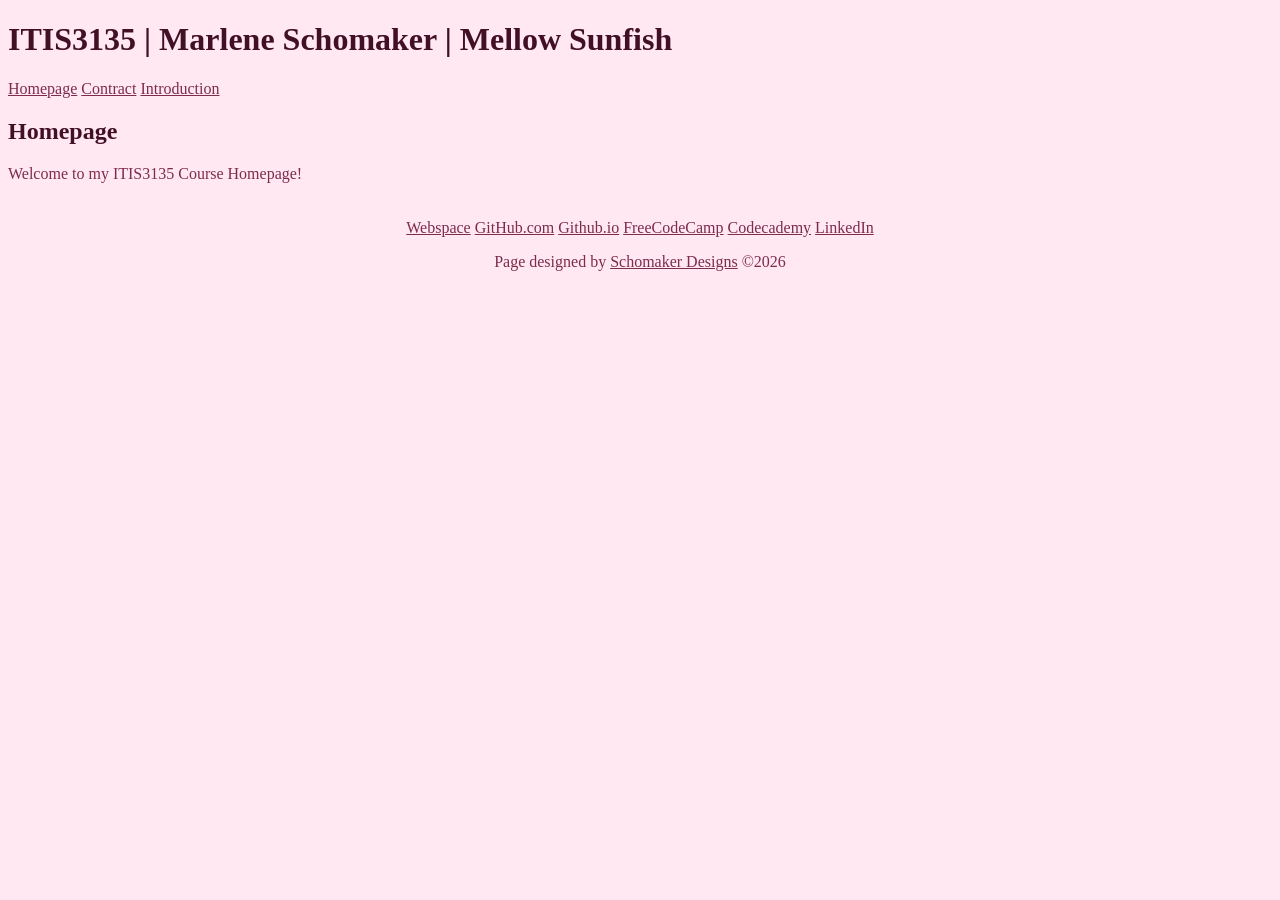
==== itis3135/index.html @ 9787ce24 "link to company site" ====
<!DOCTYPE html>
<html lang="en">
<head>
    <meta charset="UTF-8">
    <meta name="viewport" content="width=device-width, initial-scale=1.0">
    <title>Marlene Schomaker's Mellow Sunfish || ITIS 3135 || Homepage</title>
    <script src="https://lint.page/kit/4d0fe3.js" crossorigin="anonymous"></script>
    <link rel="stylesheet" href="styles/default.css">
</head>
<body>
    <header>
    <h1>ITIS3135 | Marlene Schomaker | Mellow Sunfish</h1>
        <nav>
            <a href="index.html">Homepage</a>
            <a href="contract.html">Contract</a>
            <a href="introduction.html">Introduction</a>
        </nav>
    </header>

    <h2>Homepage</h2>
    <p>Welcome to my ITIS3135 Course Homepage!</p>

    <footer>
        <nav>
            <a href="https://webpages.charlotte.edu/mschoma1/" target="_blank">Webspace</a>
            <a href="https://github.com/marlene-schomaker" target="_blank">GitHub.com</a>
            <a href="https://github.com/marlene-schomaker/marlene-schomaker.github.io" target="_blank">Github.io</a>
            <a href="https://www.freecodecamp.org/marlene-schomaker" target="_blank">FreeCodeCamp</a>
            <a href="https://www.codecademy.com/profiles/marlene_schomaker" target="_blank">Codecademy</a>
            <a href="https://www.linkedin.com/in/marlene-schomaker-9a6226210/" target="_blank">LinkedIn</a>
        </nav>
        <p>Page designed by <a href="itis3135/schomakerdesigns.com/index.html">Schomaker Designs</a> ©2026</p>
    </footer>

</body>
---- itis3135/styles/default.css ----
body {
    background-color: #ffe8f2;
    color: #7d2c4c;
}
figure {
    text-align: center;
}
figcaption {
    font-style: italic;
}
h1, h2 {
    color: #421024;
}
.intro-name {
    font-size: large;
    text-align: center;
    color: #4e1129;
}
.intro-pic {
    height: 400px;
    width: auto;
}
/*quotation for intro*/
blockquote {
    text-align: center;
}  
.citation {
    text-align: center;
    font-style: italic;
}
footer {
    padding: 20px;
    text-align: center;
}
a:hover{
    color: #421024
}
a {
    color: #7d2c4c;
}
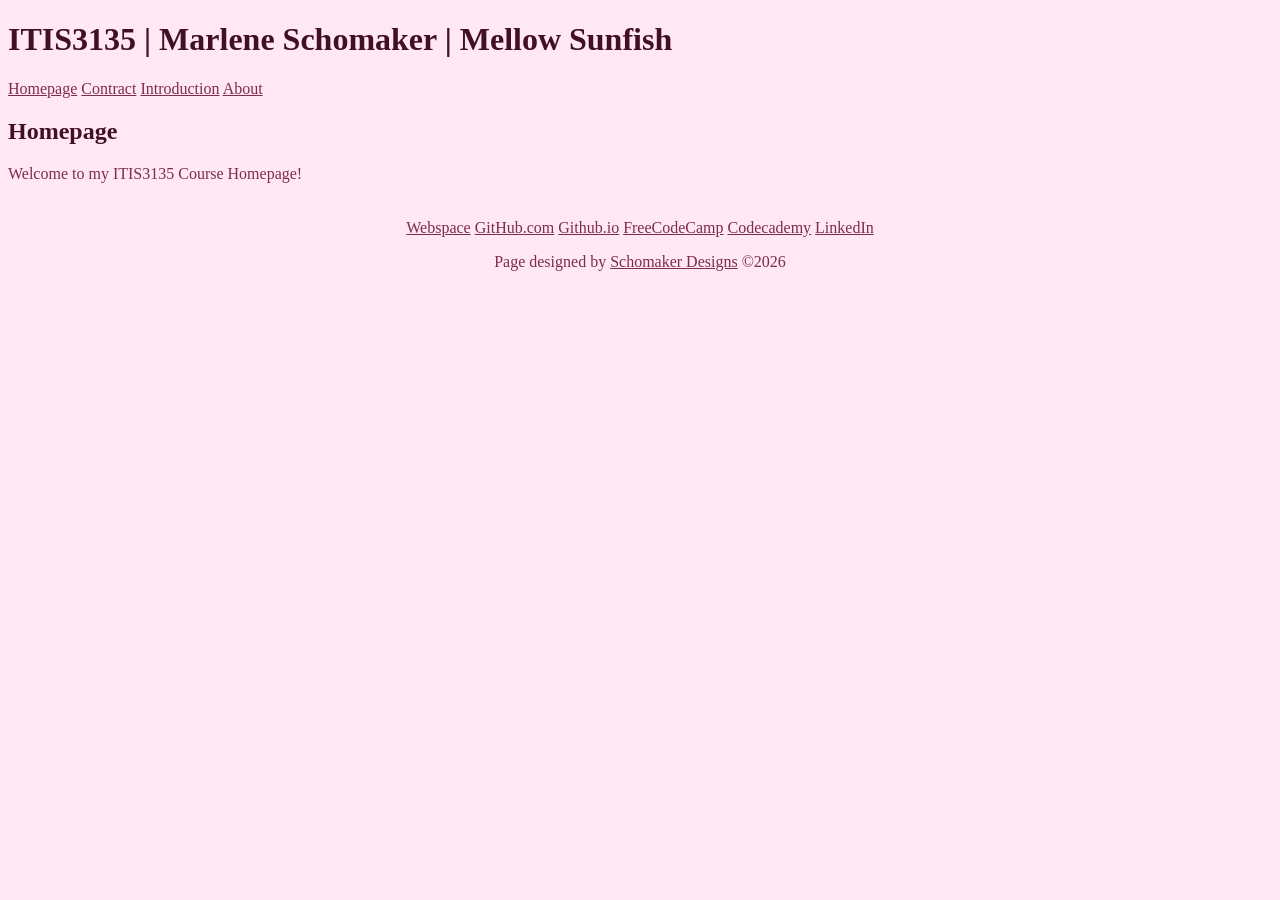
==== commit 28657bb6: "About Site added about site" ====
--- a/itis3135/index.html
+++ b/itis3135/index.html
@@ -14,6 +14,7 @@
             <a href="index.html">Homepage</a>
             <a href="contract.html">Contract</a>
             <a href="introduction.html">Introduction</a>
+            <a href="about.html">About</a>
         </nav>
     </header>
 
@@ -29,7 +30,7 @@
             <a href="https://www.codecademy.com/profiles/marlene_schomaker" target="_blank">Codecademy</a>
             <a href="https://www.linkedin.com/in/marlene-schomaker-9a6226210/" target="_blank">LinkedIn</a>
         </nav>
-        <p>Page designed by <a href="itis3135/schomakerdesigns.com/index.html">Schomaker Designs</a> ©2026</p>
+        <p>Page designed by <a href="schomakerdesigns.com/">Schomaker Designs</a> ©2026</p>
     </footer>
 
 </body>
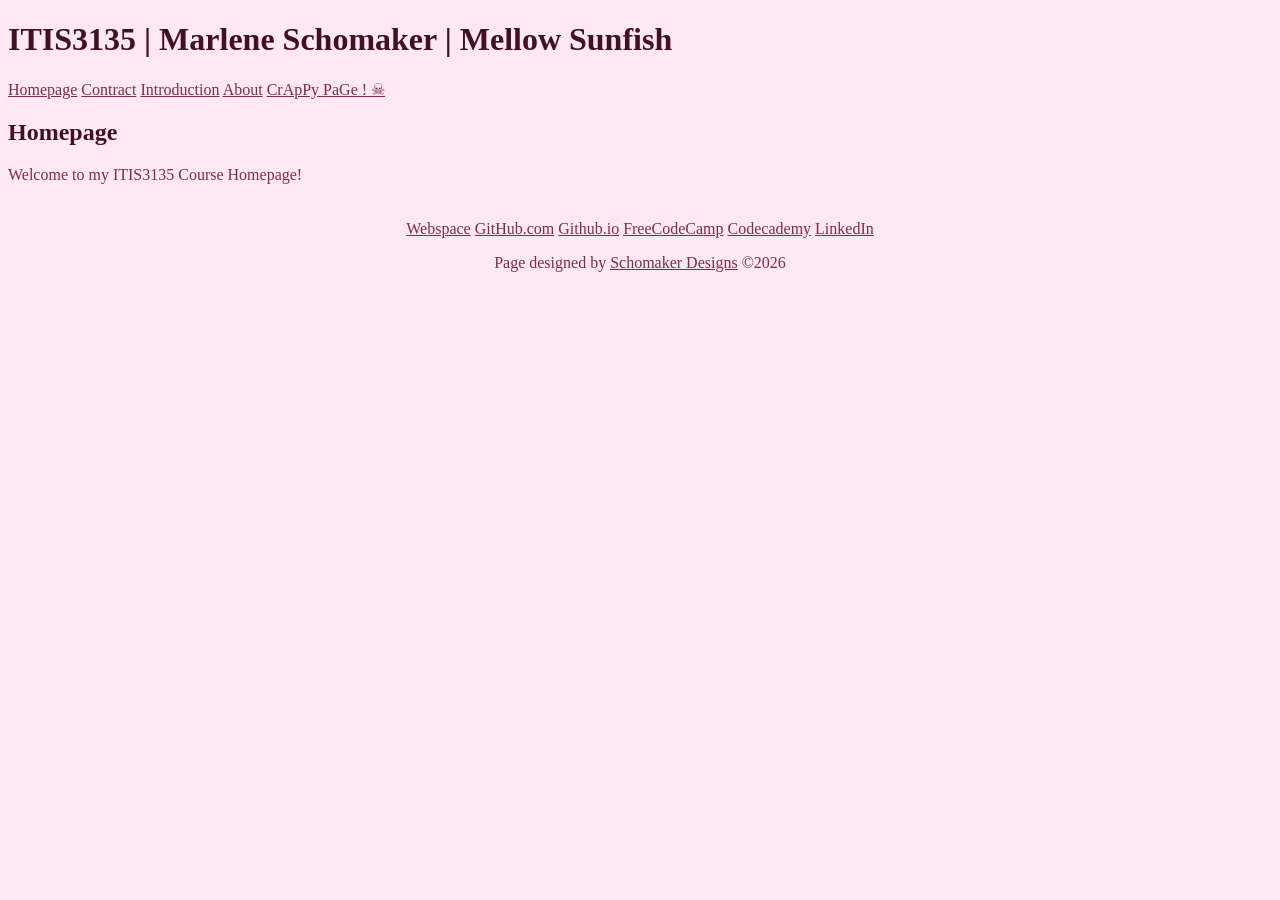
==== commit d8b7354d: "added crappy page, put lint.page at bottom of head elemnts" ====
--- a/itis3135/index.html
+++ b/itis3135/index.html
@@ -4,8 +4,8 @@
     <meta charset="UTF-8">
     <meta name="viewport" content="width=device-width, initial-scale=1.0">
     <title>Marlene Schomaker's Mellow Sunfish || ITIS 3135 || Homepage</title>
+    <link rel="stylesheet" href="styles/default.css">
     <script src="https://lint.page/kit/4d0fe3.js" crossorigin="anonymous"></script>
-    <link rel="stylesheet" href="styles/default.css">
 </head>
 <body>
     <header>
@@ -15,6 +15,7 @@
             <a href="contract.html">Contract</a>
             <a href="introduction.html">Introduction</a>
             <a href="about.html">About</a>
+            <a href="stuff/crappy.htm">CrApPy PaGe ! ☠</a>
         </nav>
     </header>
 
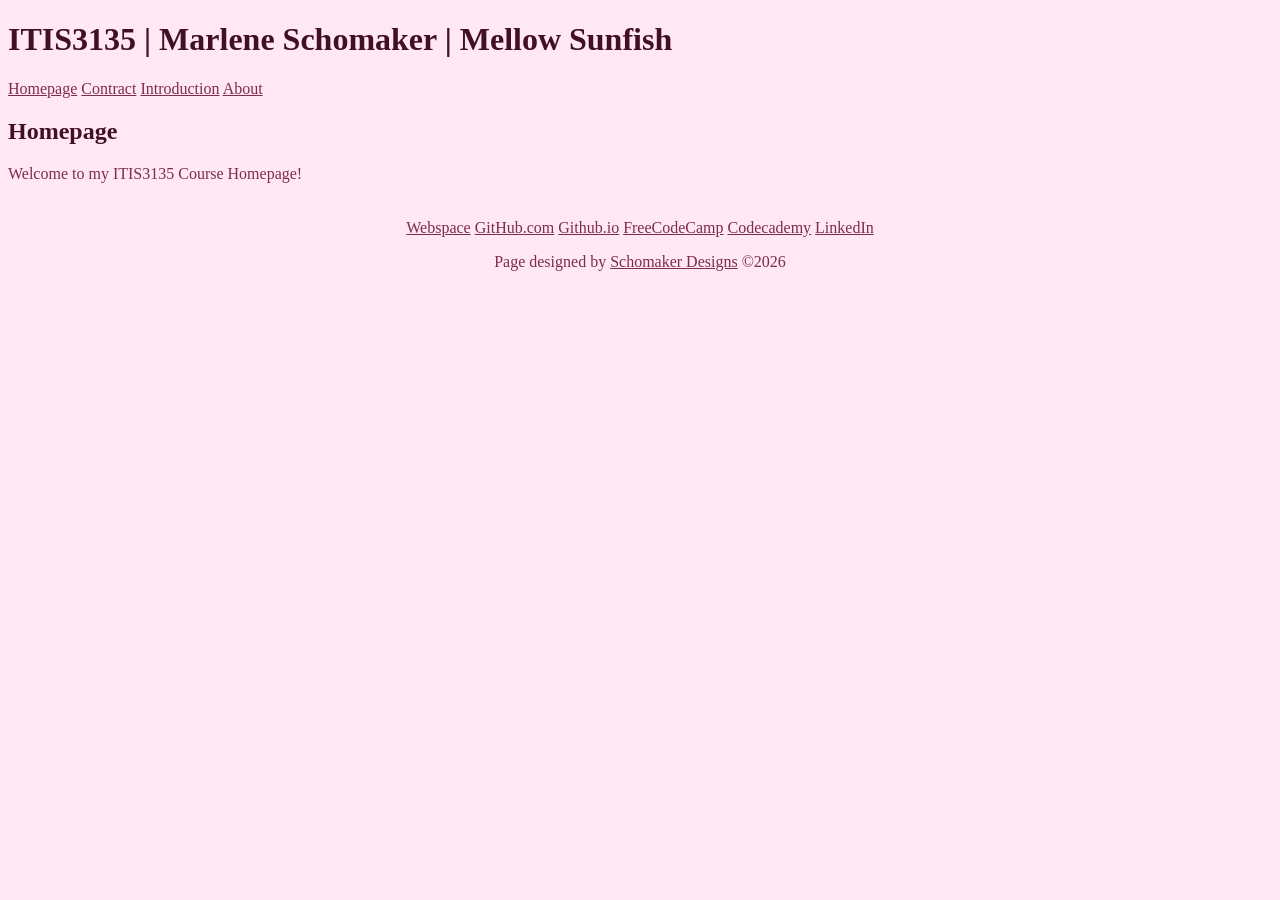
==== commit 35f9cb73: "htmlinclude added htmlinclude, using header and footer files instead of manual" ====
--- a/itis3135/index.html
+++ b/itis3135/index.html
@@ -8,30 +8,14 @@
     <script src="https://lint.page/kit/4d0fe3.js" crossorigin="anonymous"></script>
 </head>
 <body>
-    <header>
-    <h1>ITIS3135 | Marlene Schomaker | Mellow Sunfish</h1>
-        <nav>
-            <a href="index.html">Homepage</a>
-            <a href="contract.html">Contract</a>
-            <a href="introduction.html">Introduction</a>
-            <a href="about.html">About</a>
-            <a href="stuff/crappy.htm">CrApPy PaGe ! ☠</a>
-        </nav>
-    </header>
+    <div data-include="components/header.html"></div>
 
     <h2>Homepage</h2>
     <p>Welcome to my ITIS3135 Course Homepage!</p>
 
-    <footer>
-        <nav>
-            <a href="https://webpages.charlotte.edu/mschoma1/" target="_blank">Webspace</a>
-            <a href="https://github.com/marlene-schomaker" target="_blank">GitHub.com</a>
-            <a href="https://github.com/marlene-schomaker/marlene-schomaker.github.io" target="_blank">Github.io</a>
-            <a href="https://www.freecodecamp.org/marlene-schomaker" target="_blank">FreeCodeCamp</a>
-            <a href="https://www.codecademy.com/profiles/marlene_schomaker" target="_blank">Codecademy</a>
-            <a href="https://www.linkedin.com/in/marlene-schomaker-9a6226210/" target="_blank">LinkedIn</a>
-        </nav>
-        <p>Page designed by <a href="schomakerdesigns.com/">Schomaker Designs</a> ©2026</p>
-    </footer>
+    <div data-include="components/footer.html"></div>
 
-</body>+    <script src="https://divonbriesen.github.io/teaching/tools/standards-check.js"></script>
+    <script src="scripts/HTMLInclude.min.js"></script>
+</body>
+</html>
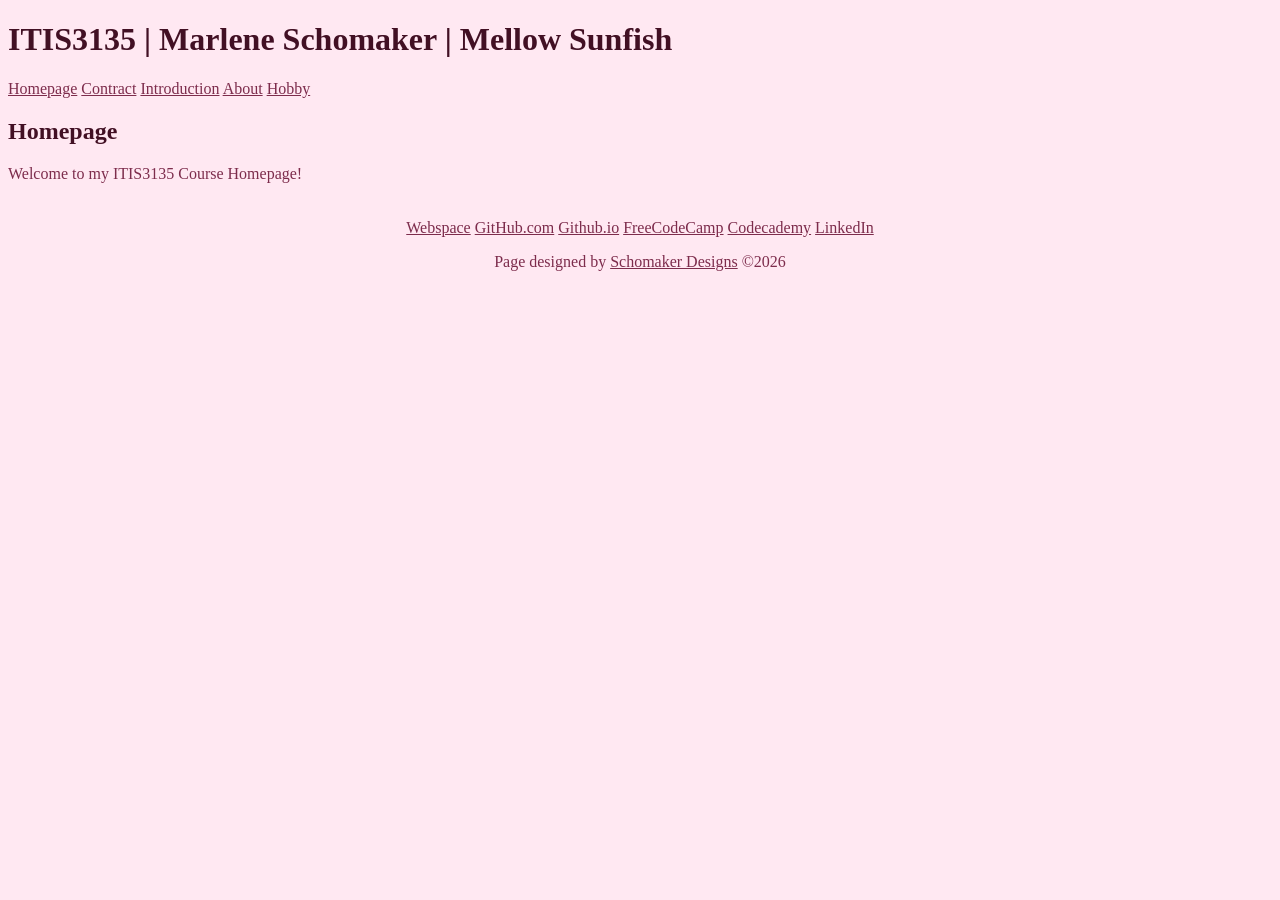
==== commit a059fc17: "tweaked personal webpage, plus checked and moved llama to header instead of body" ====
--- a/itis3135/index.html
+++ b/itis3135/index.html
@@ -5,6 +5,7 @@
     <meta name="viewport" content="width=device-width, initial-scale=1.0">
     <title>Marlene Schomaker's Mellow Sunfish || ITIS 3135 || Homepage</title>
     <link rel="stylesheet" href="styles/default.css">
+    <script src="https://divonbriesen.github.io/teaching/tools/standards-check.js"></script>
     <script src="https://lint.page/kit/4d0fe3.js" crossorigin="anonymous"></script>
 </head>
 <body>
@@ -15,7 +16,6 @@
 
     <div data-include="components/footer.html"></div>
 
-    <script src="https://divonbriesen.github.io/teaching/tools/standards-check.js"></script>
     <script src="scripts/HTMLInclude.min.js"></script>
 </body>
 </html>
